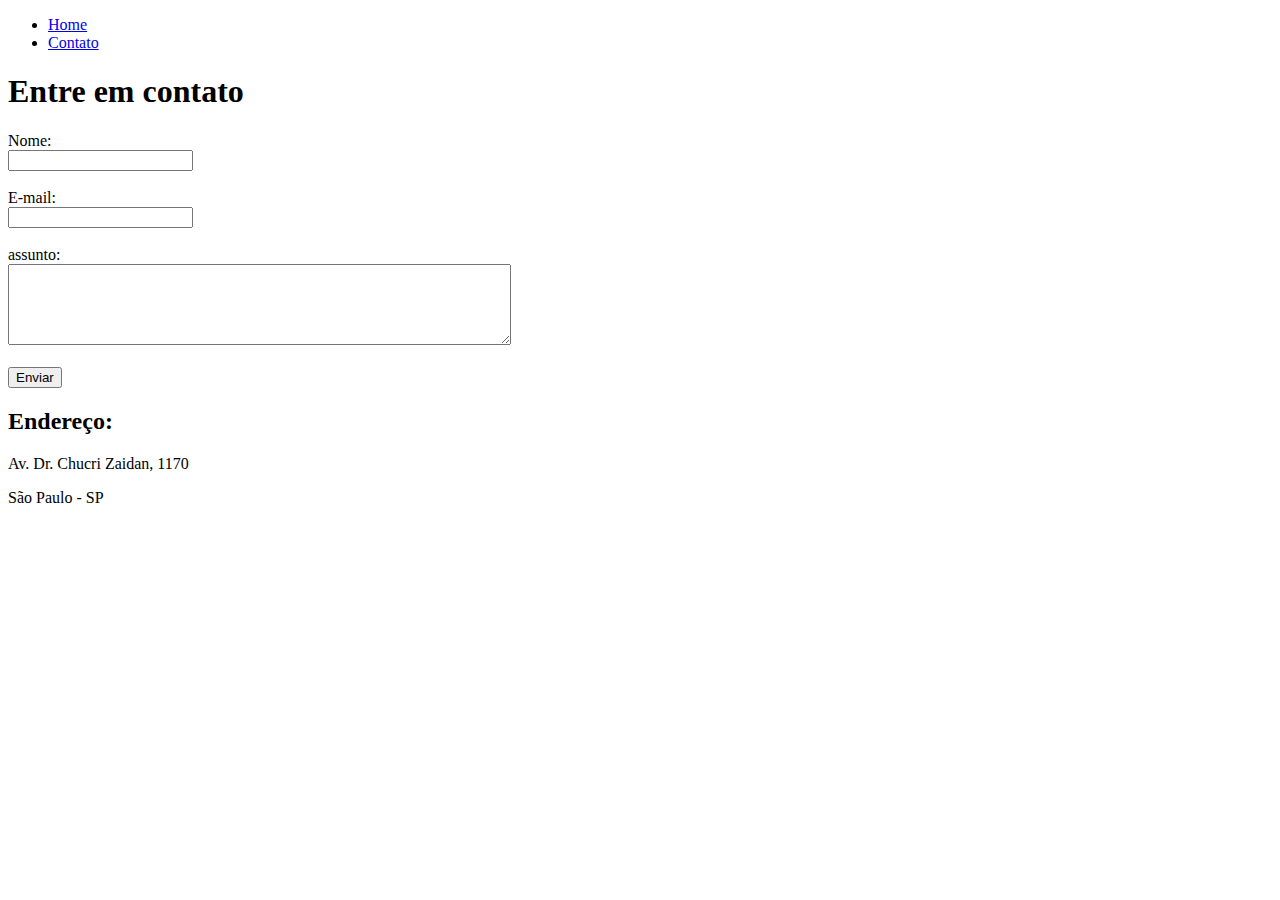
==== contato.html @ d9d1ba3f "estrutura em HTML feita" ====
<!DOCTYPE html>
<html lang="pt-br">
<head>
    <meta charset="UTF-8">
    <meta http-equiv="X-UA-Compatible" content="IE=edge">
    <meta name="viewport" content="width=device-width, initial-scale=1.0">
    <title>Contato</title>
</head>
<body>
    <ul>
        <li><a href="index.html">Home</a></li>
        <li><a href="contato.html">Contato</a></li>
    </ul>

    <h1>Entre em contato</h1>

    <form>
        <label for="nome">Nome:</label>
        <br>
        <input type="text" id="nome">
        <br>
        <br>
        <label for="emal">E-mail:</label>
        <br>
        <input type="email" name="email">
        <br>
        <br>
        <label for="assunto">assunto:</label>
        <br>
        <textarea name="assunto" id="assunto" cols="60" rows="5"></textarea>
        <br>
        <br>
        <button>Enviar</button>
    </form>

    <h2>Endereço:</h2>
    <p>Av. Dr. Chucri Zaidan, 1170</p>
    <p>São Paulo - SP</p>

    <iframe src="https://www.google.com/maps/embed?pb=!1m18!1m12!1m3!1d3655.465690128085!2d-46.702602585363614!3d-23.623487969773798!2m3!1f0!2f0!3f0!3m2!1i1024!2i768!4f13.1!3m3!1m2!1s0x94ce50dca74eb971%3A0x3cc66467280e828c!2sRochaver%C3%A1%20Corporate%20Towers%20B%20-%20Av.%20Dr.%20Chucri%20Zaidan%2C%201170%20-%20Vila%20Cordeiro%2C%20S%C3%A3o%20Paulo%20-%20SP%2C%2004794-000!5e0!3m2!1spt-BR!2sbr!4v1629140187367!5m2!1spt-BR!2sbr" width="400" height="250" style="border:0;" allowfullscreen="" loading="lazy"></iframe>

</body>
</html>
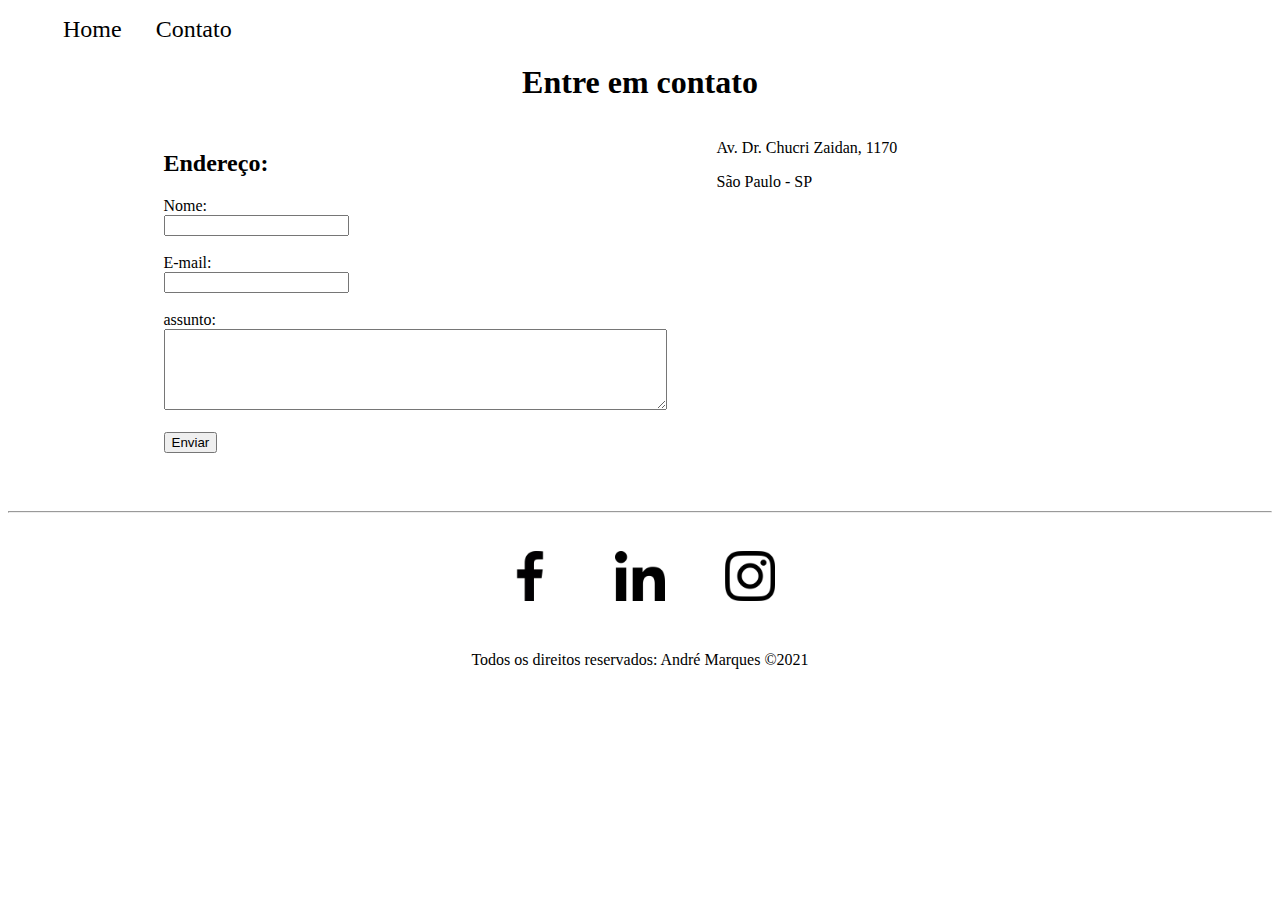
==== commit 9810873e: "Implementação de estilo utilizando CSS" ====
--- a/contato.html
+++ b/contato.html
@@ -1,43 +1,73 @@
 <!DOCTYPE html>
 <html lang="pt-br">
+
 <head>
     <meta charset="UTF-8">
     <meta http-equiv="X-UA-Compatible" content="IE=edge">
     <meta name="viewport" content="width=device-width, initial-scale=1.0">
     <title>Contato</title>
+    <link rel="stylesheet" href="assets/css/style.css">
 </head>
+
 <body>
-    <ul>
+    <ul id="menu">
         <li><a href="index.html">Home</a></li>
         <li><a href="contato.html">Contato</a></li>
     </ul>
 
-    <h1>Entre em contato</h1>
+    <h1 class="text-center">Entre em contato</h1>
 
-    <form>
-        <label for="nome">Nome:</label>
-        <br>
-        <input type="text" id="nome">
-        <br>
-        <br>
-        <label for="emal">E-mail:</label>
-        <br>
-        <input type="email" name="email">
-        <br>
-        <br>
-        <label for="assunto">assunto:</label>
-        <br>
-        <textarea name="assunto" id="assunto" cols="60" rows="5"></textarea>
-        <br>
-        <br>
-        <button>Enviar</button>
-    </form>
+    <div class="container mb-50">
+        <div>
+            <h2>Endereço:</h2>
+            <form>
+                <label for="nome">Nome:</label>
+                <br>
+                <input type="text" id="nome">
+                <br>
+                <br>
+                <label for="emal">E-mail:</label>
+                <br>
+                <input type="email" name="email">
+                <br>
+                <br>
+                <label for="assunto">assunto:</label>
+                <br>
+                <textarea name="assunto" id="assunto" cols="60" rows="5"></textarea>
+                <br>
+                <br>
+                <button>Enviar</button>
+            </form>
+        </div>
 
-    <h2>Endereço:</h2>
-    <p>Av. Dr. Chucri Zaidan, 1170</p>
-    <p>São Paulo - SP</p>
+        <div class="ml-50">
+            <p>Av. Dr. Chucri Zaidan, 1170</p>
+            <p>São Paulo - SP</p>
+            <iframe
+                src="https://www.google.com/maps/embed?pb=!1m18!1m12!1m3!1d3655.465690128085!2d-46.702602585363614!3d-23.623487969773798!2m3!1f0!2f0!3f0!3m2!1i1024!2i768!4f13.1!3m3!1m2!1s0x94ce50dca74eb971%3A0x3cc66467280e828c!2sRochaver%C3%A1%20Corporate%20Towers%20B%20-%20Av.%20Dr.%20Chucri%20Zaidan%2C%201170%20-%20Vila%20Cordeiro%2C%20S%C3%A3o%20Paulo%20-%20SP%2C%2004794-000!5e0!3m2!1spt-BR!2sbr!4v1629140187367!5m2!1spt-BR!2sbr"
+                width="400" height="250" style="border:0;" allowfullscreen="" loading="lazy"></iframe>
+        </div>
+    </div>
 
-    <iframe src="https://www.google.com/maps/embed?pb=!1m18!1m12!1m3!1d3655.465690128085!2d-46.702602585363614!3d-23.623487969773798!2m3!1f0!2f0!3f0!3m2!1i1024!2i768!4f13.1!3m3!1m2!1s0x94ce50dca74eb971%3A0x3cc66467280e828c!2sRochaver%C3%A1%20Corporate%20Towers%20B%20-%20Av.%20Dr.%20Chucri%20Zaidan%2C%201170%20-%20Vila%20Cordeiro%2C%20S%C3%A3o%20Paulo%20-%20SP%2C%2004794-000!5e0!3m2!1spt-BR!2sbr!4v1629140187367!5m2!1spt-BR!2sbr" width="400" height="250" style="border:0;" allowfullscreen="" loading="lazy"></iframe>
+    <hr>
+    <footer>
+        <div class="container">
+            <a href="https://www.facebook.com/andrem91/" target="_blank">
+                <img class="icon-tm p-30" src="assets/img/facebook.png" alt="Logo do Facebook">
+            </a>
+            <a href="https://www.linkedin.com/in/andrem91/" target="_blank">
+                <img class="icon-tm p-30" src="assets/img/linkedin.png" alt="Logo do Linkedin">
+            </a>
+            <a href="https://www.instagram.com/andrem91/" target="_blank">
+                <img class="icon-tm p-30" src="assets/img/instagram.png" alt="Logo do Instagram">
+            </a>
+        </div>
+
+        <p class="text-center">
+            Todos os direitos reservados: André Marques &copy2021
+        </p>
+    </footer>
 
 </body>
+
 </html>--- a/assets/css/style.css
+++ b/assets/css/style.css
@@ -0,0 +1,55 @@
+.container {
+    display: flex;
+    flex-flow: row;
+    justify-content: center;
+    align-items: center;
+}
+.text-center {
+    text-align: center;
+}
+
+.justify {
+    text-align: justify;
+}
+
+#menu li {
+    display: inline;
+    padding: 15px;
+
+}
+
+#menu li a {
+    text-decoration: none;
+    color: black;
+    font-size: 24px;
+}
+
+#menu li a:hover {
+    color: grey;
+}
+
+.p-30 {
+    padding: 30px;
+}
+
+.br-50 {
+    border-radius: 50%;
+}
+
+.wh-300 {
+    width: 300px;
+    height: 300px;
+}
+
+.icon-tm {
+    width: 50px;
+    height: 50px;
+}
+
+.mb-50 {
+    margin-bottom: 50px;
+}
+
+.ml-50 {
+    margin-left: 50px;
+}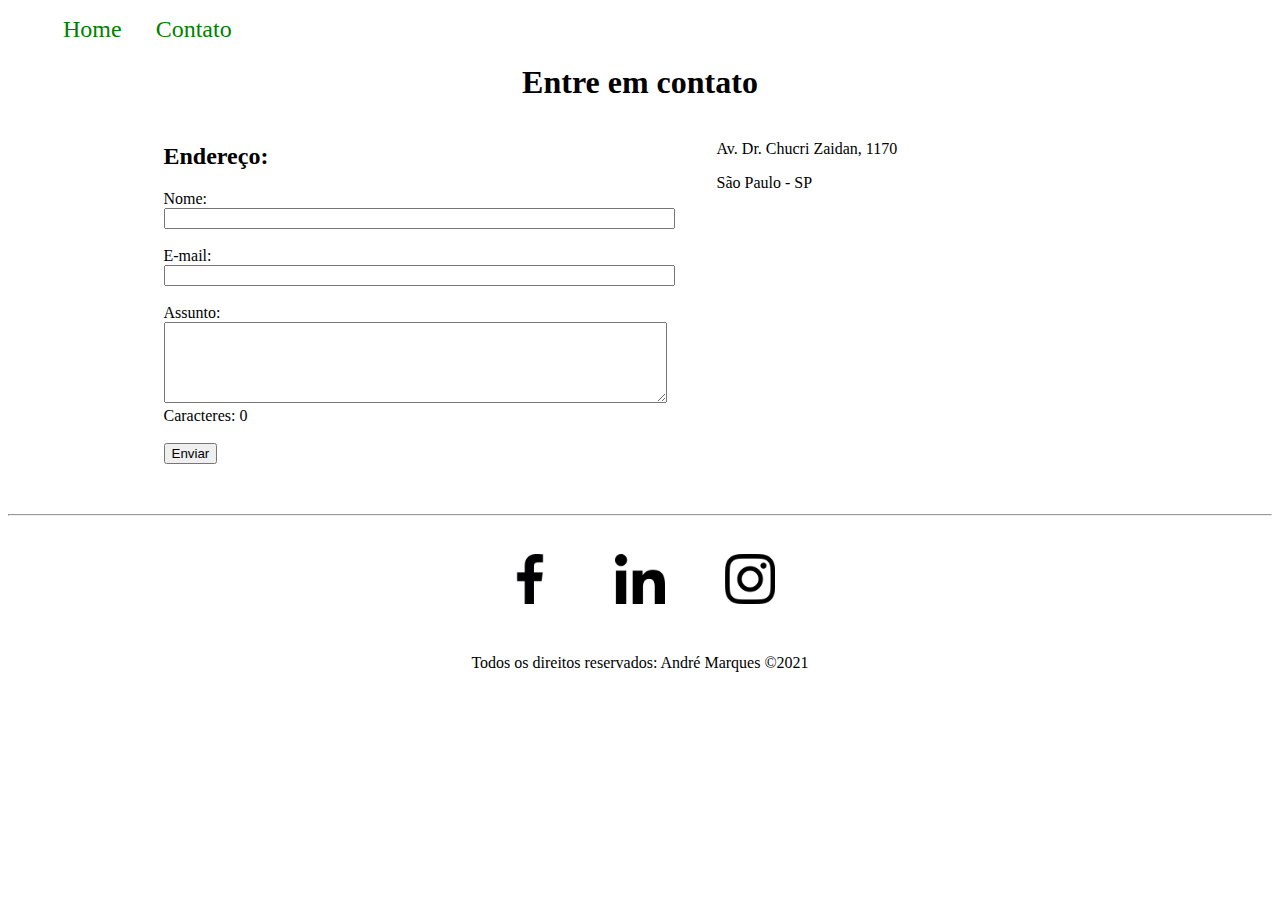
==== commit 6609f913: "Validações de furmulário feitas em JavaScript" ====
--- a/contato.html
+++ b/contato.html
@@ -23,29 +23,33 @@
             <form>
                 <label for="nome">Nome:</label>
                 <br>
-                <input type="text" id="nome">
-                <br>
+                <input type="text" id="nome" onkeyup="validaNome()">
+                <div id="txtNome"></div>
                 <br>
                 <label for="emal">E-mail:</label>
                 <br>
-                <input type="email" name="email">
+                <input type="email" id="email" onkeyup="validaEmail()">
+                <div id="txtEmail"></div>
                 <br>
+                <label for="assunto">Assunto:</label>
                 <br>
-                <label for="assunto">assunto:</label>
+                <textarea name="assunto" id="assunto" cols="60" rows="5" onkeyup="validaAssunto()"></textarea>
+                <div>
+                    Caracteres:
+                    <span id="contadorDeCaracter">0</span>
+                </div>
+                <div id="txtAssunto"></div>
                 <br>
-                <textarea name="assunto" id="assunto" cols="60" rows="5"></textarea>
-                <br>
-                <br>
-                <button>Enviar</button>
+                <button onclick="enviar()">Enviar</button>
             </form>
         </div>
 
         <div class="ml-50">
             <p>Av. Dr. Chucri Zaidan, 1170</p>
             <p>São Paulo - SP</p>
-            <iframe
+            <iframe id="mapa"
                 src="https://www.google.com/maps/embed?pb=!1m18!1m12!1m3!1d3655.465690128085!2d-46.702602585363614!3d-23.623487969773798!2m3!1f0!2f0!3f0!3m2!1i1024!2i768!4f13.1!3m3!1m2!1s0x94ce50dca74eb971%3A0x3cc66467280e828c!2sRochaver%C3%A1%20Corporate%20Towers%20B%20-%20Av.%20Dr.%20Chucri%20Zaidan%2C%201170%20-%20Vila%20Cordeiro%2C%20S%C3%A3o%20Paulo%20-%20SP%2C%2004794-000!5e0!3m2!1spt-BR!2sbr!4v1629140187367!5m2!1spt-BR!2sbr"
-                width="400" height="250" style="border:0;" allowfullscreen="" loading="lazy"></iframe>
+                width="400" height="250" style="border:0;" allowfullscreen="" loading="lazy" onmousemove="mapaZoom()" onmouseout="mapaNormal()"></iframe>
         </div>
     </div>
 
@@ -68,6 +72,8 @@
         </p>
     </footer>
 
+    <script src="assets/js/script.js"></script>
+
 </body>
 
 </html>--- a/assets/css/style.css
+++ b/assets/css/style.css
@@ -20,12 +20,12 @@
 
 #menu li a {
     text-decoration: none;
-    color: black;
+    color: green;
     font-size: 24px;
 }
 
 #menu li a:hover {
-    color: grey;
+    color: greenyellow;
 }
 
 .p-30 {
